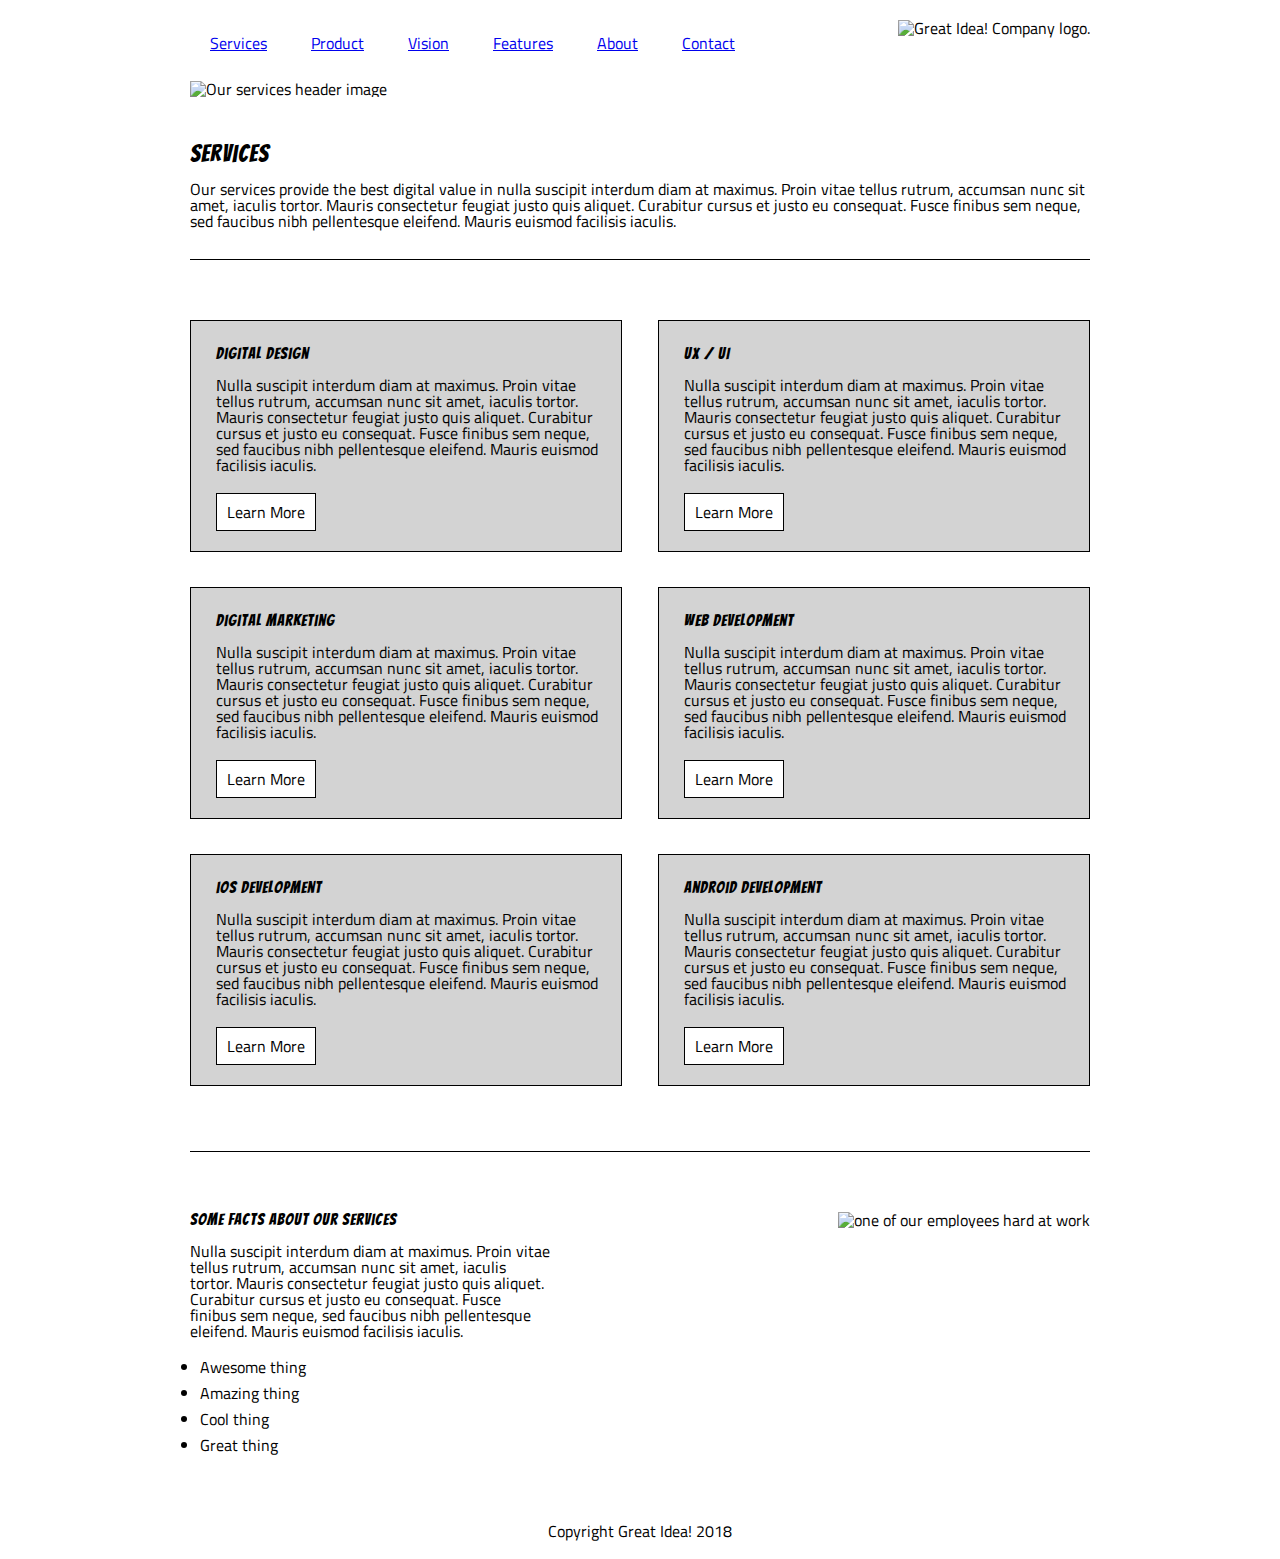
==== great-idea/services.html @ d90d1d3c "Did CSS on services page" ====
<!doctype html>

<html lang="en">
<head>
  <meta charset="utf-8">

  <title>Great Idea!</title>

  <link href="https://fonts.googleapis.com/css?family=Bangers|Titillium+Web" rel="stylesheet">
  <link rel="stylesheet" href="css/index.css">

  <!--[if lt IE 9]>
    <script src="https://cdnjs.cloudflare.com/ajax/libs/html5shiv/3.7.3/html5shiv.js"></script>
  <![endif]-->
</head>

<body>
    <div class="container">
        <header>
          <nav>
            <a href="#">Services</a>
            <a href="#">Product</a>
            <a href="#">Vision</a>
            <a href="#">Features</a>
            <a href="#">About</a>
            <a href="#">Contact</a>
          </nav>
          <img class="logo" src="img/logo.png" alt="Great Idea! Company logo.">     
        </header>
        <img class="services-header-img" src="img/services-header.jpg" alt="Our services header image">
        <section class="service">
          <h1>Services</h1>
          <p>Our services provide the best digital value in nulla suscipit interdum diam at maximus. Proin vitae tellus rutrum, accumsan nunc sit amet, iaculis tortor. Mauris consectetur feugiat justo quis aliquet. Curabitur cursus et justo eu consequat. Fusce finibus sem neque, sed faucibus nibh pellentesque eleifend. Mauris euismod facilisis iaculis.
            </p>
          </section>
          <section class="products">
            <section class="design">
              <h2>Digital Design</h2>
              <p>Nulla suscipit interdum diam at maximus. Proin vitae tellus rutrum, accumsan nunc sit amet, iaculis tortor. Mauris consectetur feugiat justo quis aliquet. Curabitur cursus et justo eu consequat. Fusce finibus sem neque, sed faucibus nibh pellentesque
                  eleifend. Mauris euismod facilisis iaculis.
                  </p>
              <p class="button">Learn More</p>
            </section>
            <section class="ux">
              <h2>UX / UI</h2>
              <p>Nulla suscipit interdum diam at maximus. Proin vitae tellus rutrum, accumsan nunc sit amet, iaculis tortor. Mauris consectetur feugiat justo quis aliquet. Curabitur cursus et justo eu consequat. Fusce finibus sem neque, sed faucibus nibh pellentesque
                  eleifend. Mauris euismod facilisis iaculis.</p>
              <p class="button">Learn More</p>
            </section>
            <section class="marketing">
              <h2>Digital Marketing</h2>
              <p>Nulla suscipit interdum diam at maximus. Proin vitae tellus rutrum, accumsan nunc sit amet, iaculis tortor. Mauris consectetur feugiat justo quis aliquet. Curabitur cursus et justo eu consequat. Fusce finibus sem neque, sed faucibus nibh pellentesque
                  eleifend. Mauris euismod facilisis iaculis.</p>
              <p class="button">Learn More</p>
            </section>
            <section class="web">
                <h2>Web Development</h2>
                <p>Nulla suscipit interdum diam at maximus. Proin vitae tellus rutrum, accumsan nunc sit amet, iaculis tortor. Mauris consectetur feugiat justo quis aliquet. Curabitur cursus et justo eu consequat. Fusce finibus sem neque, sed faucibus nibh pellentesque
                    eleifend. Mauris euismod facilisis iaculis.</p>
                <p class="button">Learn More</p>
            </section>
            <section class="ios">
                <h2>iOS Development</h2>
                <p>Nulla suscipit interdum diam at maximus. Proin vitae tellus rutrum, accumsan nunc sit amet, iaculis tortor. Mauris consectetur feugiat justo quis aliquet. Curabitur cursus et justo eu consequat. Fusce finibus sem neque, sed faucibus nibh pellentesque
                    eleifend. Mauris euismod facilisis iaculis.</p>
                <p class="button">Learn More</p>
            </section>
            <section class="android">
                <h2>Android Development</h2>
                <p>Nulla suscipit interdum diam at maximus. Proin vitae tellus rutrum, accumsan nunc sit amet, iaculis tortor. Mauris consectetur feugiat justo quis aliquet. Curabitur cursus et justo eu consequat. Fusce finibus sem neque, sed faucibus nibh pellentesque
                    eleifend. Mauris euismod facilisis iaculis.</p>
                <p class="button">Learn More</p>
            </section>
          </section>
          <section class="info">
            <section class="details">
              <h2>Some Facts About Our Services</h2>
              <p>Nulla suscipit interdum diam at maximus. Proin vitae tellus rutrum, accumsan nunc sit amet, iaculis tortor. Mauris consectetur feugiat justo quis aliquet. Curabitur cursus et justo eu consequat. Fusce finibus sem neque, sed faucibus nibh pellentesque
                  eleifend. Mauris euismod facilisis iaculis.</p>
              <div class="list">
                  <ul>
                      <li>Awesome thing</li>
                      <li>Amazing thing</li>
                      <li>Cool thing</li>
                      <li>Great thing</li>
                    </ul>
              </div>
              
            </section>
            <section class="serviceImage">
                <img class="services-info-img" src="img/services-info.png" alt="one of our employees hard at work">
            </section>
          </section>
          <footer>
              <p class="footer">Copyright Great Idea! 2018</p>
            </footer>
      </div>
</body>
</html>
---- great-idea/css/index.css ----
/* http://meyerweb.com/eric/tools/css/reset/ 
   v2.0 | 20110126
   License: none (public domain)
*/

html, body, div, span, applet, object, iframe,
h1, h2, h3, h4, h5, h6, p, blockquote, pre,
a, abbr, acronym, address, big, cite, code,
del, dfn, em, img, ins, kbd, q, s, samp,
small, strike, strong, sub, sup, tt, var,
b, u, i, center,
dl, dt, dd, ol, ul, li,
fieldset, form, label, legend,
table, caption, tbody, tfoot, thead, tr, th, td,
article, aside, canvas, details, embed, 
figure, figcaption, footer, header, hgroup, 
menu, nav, output, ruby, section, summary,
time, mark, audio, video {
	margin: 0;
	padding: 0;
	border: 0;
	font-size: 100%;
	font: inherit;
	vertical-align: baseline;
}
/* HTML5 display-role reset for older browsers */
article, aside, details, figcaption, figure, 
footer, header, hgroup, menu, nav, section {
	display: block;
}
body {
	line-height: 1;
}
/* ol, ul {
	list-style: none;
} */
blockquote, q {
	quotes: none;
}
blockquote:before, blockquote:after,
q:before, q:after {
	content: '';
	content: none;
}
table {
	border-collapse: collapse;
	border-spacing: 0;
}

/* Set every element's box-sizing to border-box */
* {
    box-sizing: border-box;
}

html, body {
    height: 100%;
    font-family: 'Titillium Web', sans-serif;
}

h1, h2, h3, h4, h5 {
    font-family: 'Bangers', cursive;
    letter-spacing: 1px;
    margin-bottom: 15px;
}

/* Copy and paste your work from yesterday here and start to refactor into flexbox */
.container{
	width: 900px;
	margin: auto;
}
header{
	display: flex;
	justify-content: space-between;
	flex-wrap: wrap;
	margin-top: 35px;
}
header nav a{
	margin: 0 20px;
}
header img.logo{
	margin-left: 140px;
	margin-top: -15px;
}
.intro{
	padding-top: 60px;
	/* padding-left: 20%; */
	/* padding-right: 30%; */
	display:flex;
	justify-content: space-between;
	flex-wrap: wrap;
	padding-bottom: 60px;
	border-bottom: 1px solid black;
}
.title{
	margin-top: 80px;
	width: 50%;
	padding-left: 10%;
}
.headerimage{
	width: 35%;
}
.title h1{
	/* padding-left: -60px; */
	font-size: 50px;
	text-align: center;
}
.title p{
	/* padding-left: -60px; */
	border: 1px solid black;
	padding: 8px;
	font-size: 18px;
	text-align: center;
	margin-top: 20px;
}
.content, .bottom{
	margin-top: 60px;
}
.top, .bottom{
	display:flex;
	justify-content: space-between;
	padding-bottom: 60px;
}
.services, .product, .vision{
	width: 32%;
}
.content, .service, .products{
	
	border-bottom: 1px solid black;
}
.contact{
	padding-top: 50px;
}
.spacing1{
	margin-top:20px;
}
.spacing{
	margin-top:8px;
	padding-bottom: 30px;
}
.footer{
	text-align: center;
	padding-bottom: 20px;
}
.services-header-img{
	margin: 30px 0 45px 0;
}
h1{
	font-size: 24px;
}
.service{
	padding-bottom: 30px;
}
.products{
	padding: 60px 0 30px 0;
	display:flex;
	justify-content:space-between;
	flex-wrap: wrap;
}
.design, .ux, .marketing, .web, .ios, .android{
	width: 48%;
	margin: 0 0 35px 0;
	padding: 25px 20px 20px 25px;
	border: 1px solid black;
	background-color:#D3D3D3;
}
.button{
	width: fit-content;
	margin: 20px 0 0 0;
	border: 1px solid black;
	box-sizing: border-box;
	background-color: white;
	padding: 10px 10px 10px 10px;
}
.info{
	display: flex;
	justify-content: space-between;
	margin: 60px 0 60px 0;
}
li{
	margin: 10px 10px 10px 10px;
}
ul{
	margin-top: 20px;
}
.details{
	width: 40%;
}
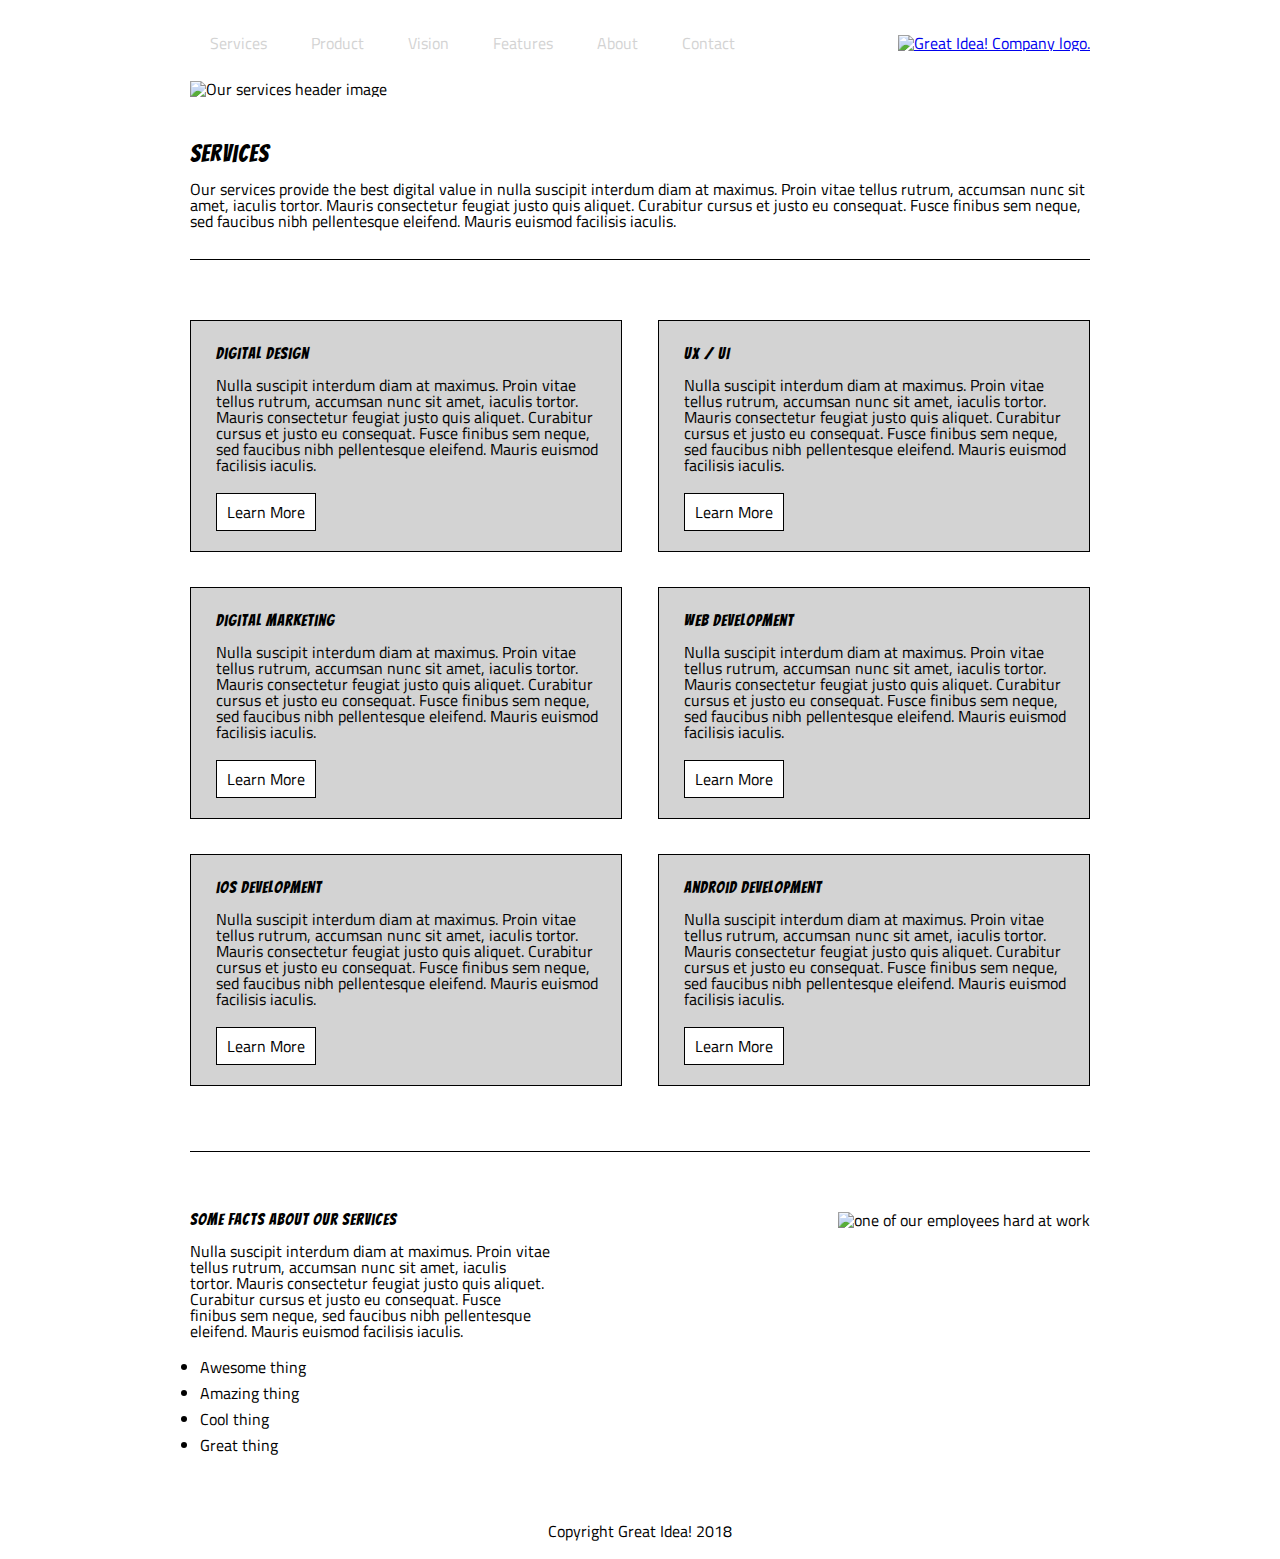
==== commit 743c1ebb: "Finish on objjectives" ====
--- a/great-idea/services.html
+++ b/great-idea/services.html
@@ -4,7 +4,7 @@
 <head>
   <meta charset="utf-8">
 
-  <title>Great Idea!</title>
+  <title>Great Idea - Service!</title>
 
   <link href="https://fonts.googleapis.com/css?family=Bangers|Titillium+Web" rel="stylesheet">
   <link rel="stylesheet" href="css/index.css">
@@ -25,7 +25,7 @@
             <a href="#">About</a>
             <a href="#">Contact</a>
           </nav>
-          <img class="logo" src="img/logo.png" alt="Great Idea! Company logo.">     
+          <a href="index.html"><img class="logo" src="img/logo.png" alt="Great Idea! Company logo."> </a>    
         </header>
         <img class="services-header-img" src="img/services-header.jpg" alt="Our services header image">
         <section class="service">
--- a/great-idea/css/index.css
+++ b/great-idea/css/index.css
@@ -76,6 +76,8 @@
 }
 header nav a{
 	margin: 0 20px;
+	text-decoration: none;
+	color: #D3D3D3;
 }
 header img.logo{
 	margin-left: 140px;
@@ -95,6 +97,7 @@
 	margin-top: 80px;
 	width: 50%;
 	padding-left: 10%;
+	
 }
 .headerimage{
 	width: 35%;
@@ -107,10 +110,13 @@
 .title p{
 	/* padding-left: -60px; */
 	border: 1px solid black;
-	padding: 8px;
+	padding: 12px 20px 12px 20px;
 	font-size: 18px;
 	text-align: center;
 	margin-top: 20px;
+	width: fit-content;
+	position: absolute;
+	left: 25%;
 }
 .content, .bottom{
 	margin-top: 60px;
